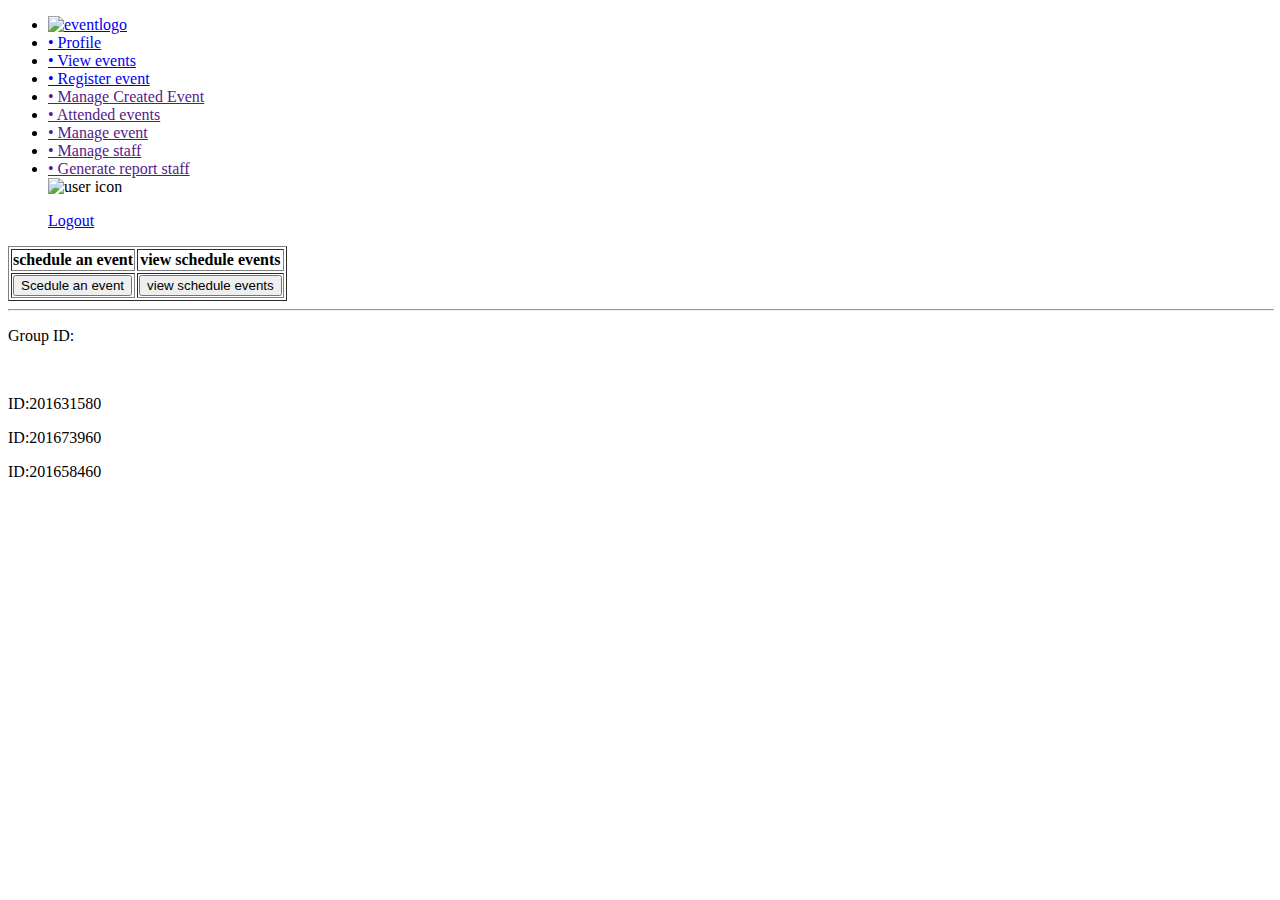
==== AdminUser.html @ 733a20d5 "Add files via upload" ====
<!DOCTYPE html>
<html>
<head>
	<title> Home </title>
	<link rel="stylesheet" type="text/css" href="css/style.css">
	<meta charset="utf-8"/>
</head >

<body>
<header class="headerone">
	<ul>
		
		<li > <a href="index.html"> <img class ="img-box" alt="eventlogo" src="images/Events.jpg"></a></li>
		<li class="box1"><a href="Profile.html" class="MenuItem">&#8226; Profile</a></li>
		<li class="box1"><a href="ViewEvents.html" class="MenuItem">&#8226; View events</a>  </li>
		<li class="box1"><a href="RegisterEvents.html" class="MenuItem">&#8226; Register event </a> </li>
		<li class="box1"><a href="" class="MenuItem">&#8226; Manage Created Event</a>  </li>
		<li class="box1"><a href="" class="MenuItem">&#8226; Attended events</a></li>
		<li class="box1"><a href="" class="MenuItem">&#8226; Manage event</a></li>
		<li class="box1"><a href="" class="MenuItem">&#8226; Manage staff</a></li>
		<li class="box1"><a href="" class="MenuItem">&#8226; Generate report staff</a></li>
<div class="box2">
				<img src="images/loggedinIcon.PNG" width="60" height="60" alt="user icon">
			<p><a href="index.html">Logout</a></p>
		</div>
		
		
	</ul>
</header>

<table class="table1" border="1">
<tr>
	<th >schedule an event</th>
	<th > view schedule events</th>
</tr>
<tr>
	<td><input type="button" name="Schdeule an event" value="Scedule an event"></td>
	<td><input type="button" name="view schedule events" value="view schedule events"></td>
</tr>
</table>



<hr style="width: 100%">

<footer> <!-- i added the valdiation picture  in the footer   -->
	<p>Group ID: </p>
	<br>
	<p>ID:201631580</p>
	<p>ID:201673960</p>
	<p>ID:201658460</p>
	<br>
	
</footer>




</body>
</html>
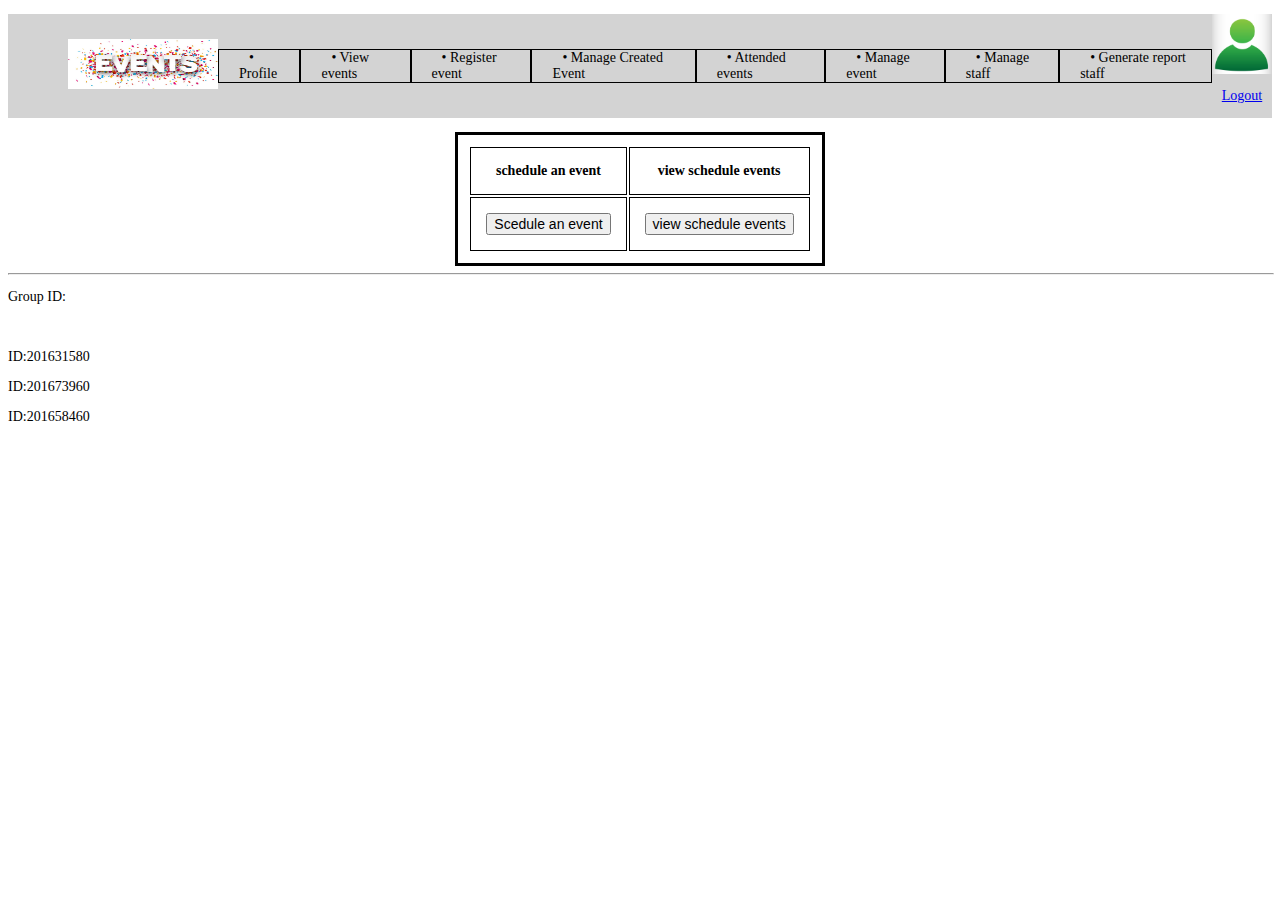
==== commit 1d25145c: "Update AdminUser.html" ====
--- a/AdminUser.html
+++ b/AdminUser.html
@@ -2,7 +2,7 @@
 <html>
 <head>
 	<title> Home </title>
-	<link rel="stylesheet" type="text/css" href="css/style.css">
+	<link rel="stylesheet" type="text/css" href="style.css">
 	<meta charset="utf-8"/>
 </head >
 
@@ -10,7 +10,7 @@
 <header class="headerone">
 	<ul>
 		
-		<li > <a href="index.html"> <img class ="img-box" alt="eventlogo" src="images/Events.jpg"></a></li>
+		<li > <a href="index.html"> <img class ="img-box" alt="eventlogo" src="Events.jpg"></a></li>
 		<li class="box1"><a href="Profile.html" class="MenuItem">&#8226; Profile</a></li>
 		<li class="box1"><a href="ViewEvents.html" class="MenuItem">&#8226; View events</a>  </li>
 		<li class="box1"><a href="RegisterEvents.html" class="MenuItem">&#8226; Register event </a> </li>
@@ -20,7 +20,7 @@
 		<li class="box1"><a href="" class="MenuItem">&#8226; Manage staff</a></li>
 		<li class="box1"><a href="" class="MenuItem">&#8226; Generate report staff</a></li>
 <div class="box2">
-				<img src="images/loggedinIcon.PNG" width="60" height="60" alt="user icon">
+				<img src="loggedinIcon.PNG" width="60" height="60" alt="user icon">
 			<p><a href="index.html">Logout</a></p>
 		</div>
 		
@@ -57,4 +57,4 @@
 
 
 </body>
-</html>+</html>
--- a/style.css
+++ b/style.css
@@ -0,0 +1,71 @@
+* {
+	font-size: 14px;
+}
+.headerone ul {
+	background-color: lightgrey;
+	display: flex;
+	flex-direction: row;
+	justify-content: space-around;
+	align-items: center;
+	align-content: center;
+}
+.table1{
+	padding:10px;
+	margin-left: auto;
+	margin-right: auto;
+	border:3px solid black;
+
+}
+.table1 td,th{
+	padding: 15px;
+	border: 1px solid black;
+}
+.headerone li{
+	list-style: none;
+	padding-left: 20px;
+
+}
+.box1 {
+	border: 1px;
+	border-style: solid;
+	border-color: black;
+}
+.box1:hover {
+	background-color: black;
+	color: white;
+}
+.box2 {
+	display: flex;
+	justify-content: space-between;
+	flex-direction: column;
+	align-items: center;
+
+}
+.MenuItem {
+	list-style: none;
+    text-decoration: none;
+	color: inherit;
+	padding: 10px;
+}
+.MenuItem:hover {
+	color: inherit;
+    font-size: 15px;
+}
+
+.img-box{
+	width: 150px;
+	height: 50px;
+}
+.img-box2{
+	width: 75px;
+	height: 50px;
+	float: right;
+}
+.img-box3{
+	width: 75px;
+	height: 50px;
+	float: right;
+
+}
+
+
